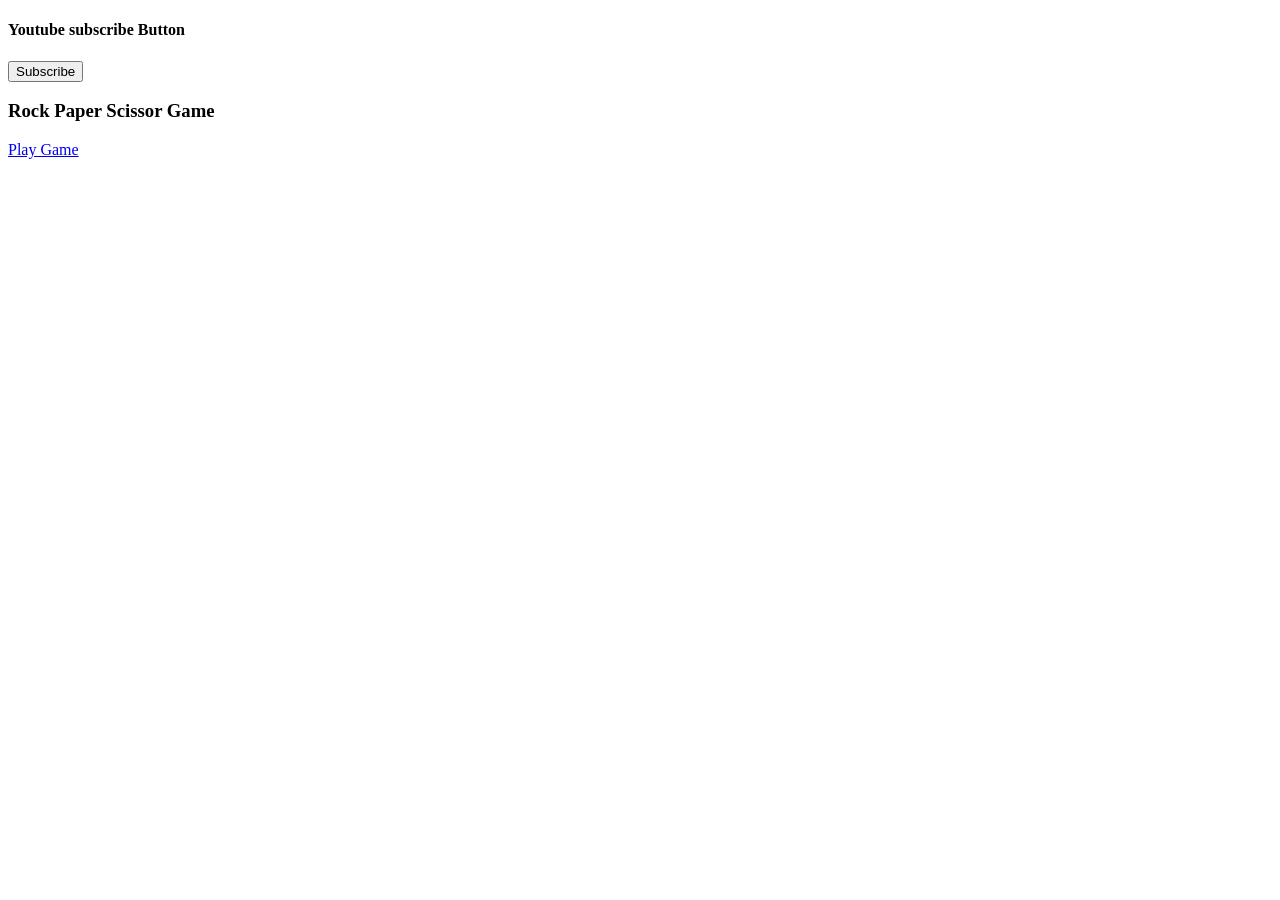
==== page.html @ 4ed4e843 "the updated code of rps and subscribe" ====
<!DOCTYPE html>
<html lang="en">
<head>
    <meta charset="UTF-8">
    <meta name="viewport" content="width=device-width, initial-scale=1.0">
    <title>Document</title>
</head>
<body>
    <h4>Youtube subscribe Button</h4>
    <button onclick="subscribe(event)" class="subscribe">Subscribe</button>

    <h3> Rock Paper Scissor Game</h3>
    <a href="index.html">Play Game</a>


    <script>
        function subscribe(){
            const btn = document.querySelector('.subscribe');
            if (btn.innerText === "Subscribed"){
                btn.innerText = "Subscribe";
                return;
            }
            else 
            btn.innerText = "Subscribed";
             

            
        }

    </script>
</body>
</html>
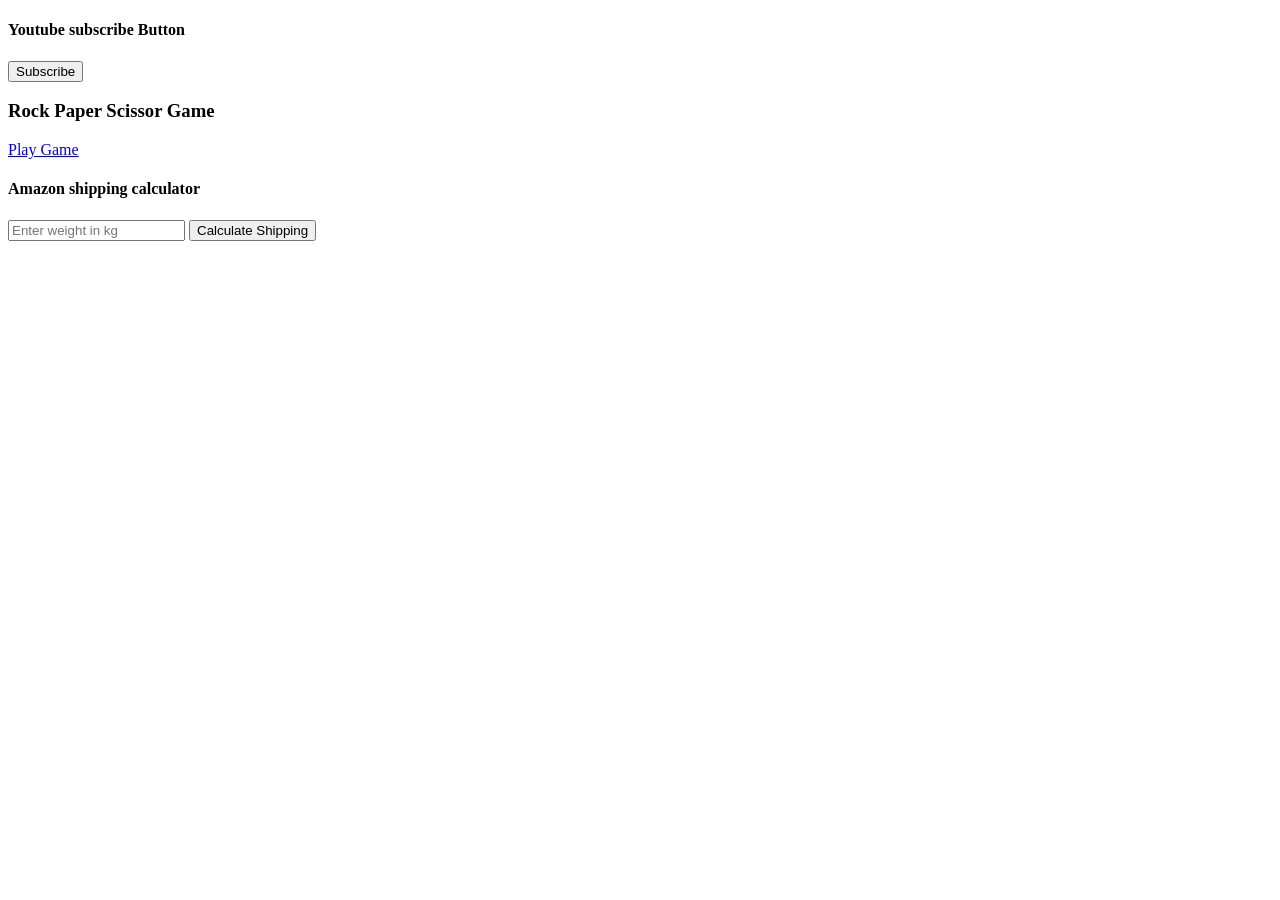
==== commit 76e70ced: "the calculator added with rps and subscribe" ====
--- a/page.html
+++ b/page.html
@@ -12,6 +12,13 @@
     <h3> Rock Paper Scissor Game</h3>
     <a href="index.html">Play Game</a>
 
+    <h4>Amazon shipping calculator</h4>
+    <input type="number" id="weight" onkeydown="handle(event)" placeholder="Enter weight in kg">
+    <button onclick="calculateShipping()" >Calculate Shipping</button>
+    <p class="shipping-cost"></p>
+    <p class ="total-cost"></p>
+
+
 
     <script>
         function subscribe(){
@@ -21,11 +28,32 @@
                 return;
             }
             else 
-            btn.innerText = "Subscribed";
-             
+            btn.innerText = "Subscribed";   
+        }
 
+        function handle(event){
+            if (event.key === 'Enter')
+            calculateShipping();
+        }
+
+        function calculateShipping(){
             
+            const value = document.querySelector('#weight').value;
+            const price =Number(value);
+            if (price <500 ){
+                const ship=50;
+                let cost= price+ship
+                document.querySelector('.shipping-cost').innerHTML = `Shipping cost is ${ship} Rs`;
+                document.querySelector('.total-cost').innerHTML = `Total cost is ${cost} Rs`;
+            }
+            else {
+                let cost= price;
+                document.querySelector('.shipping-cost').innerHTML = `Free Shipping`;
+                document.querySelector('.total-cost').innerHTML = `Total cost is ${cost} Rs`;
+
+            }
         }
+        
 
     </script>
 </body>
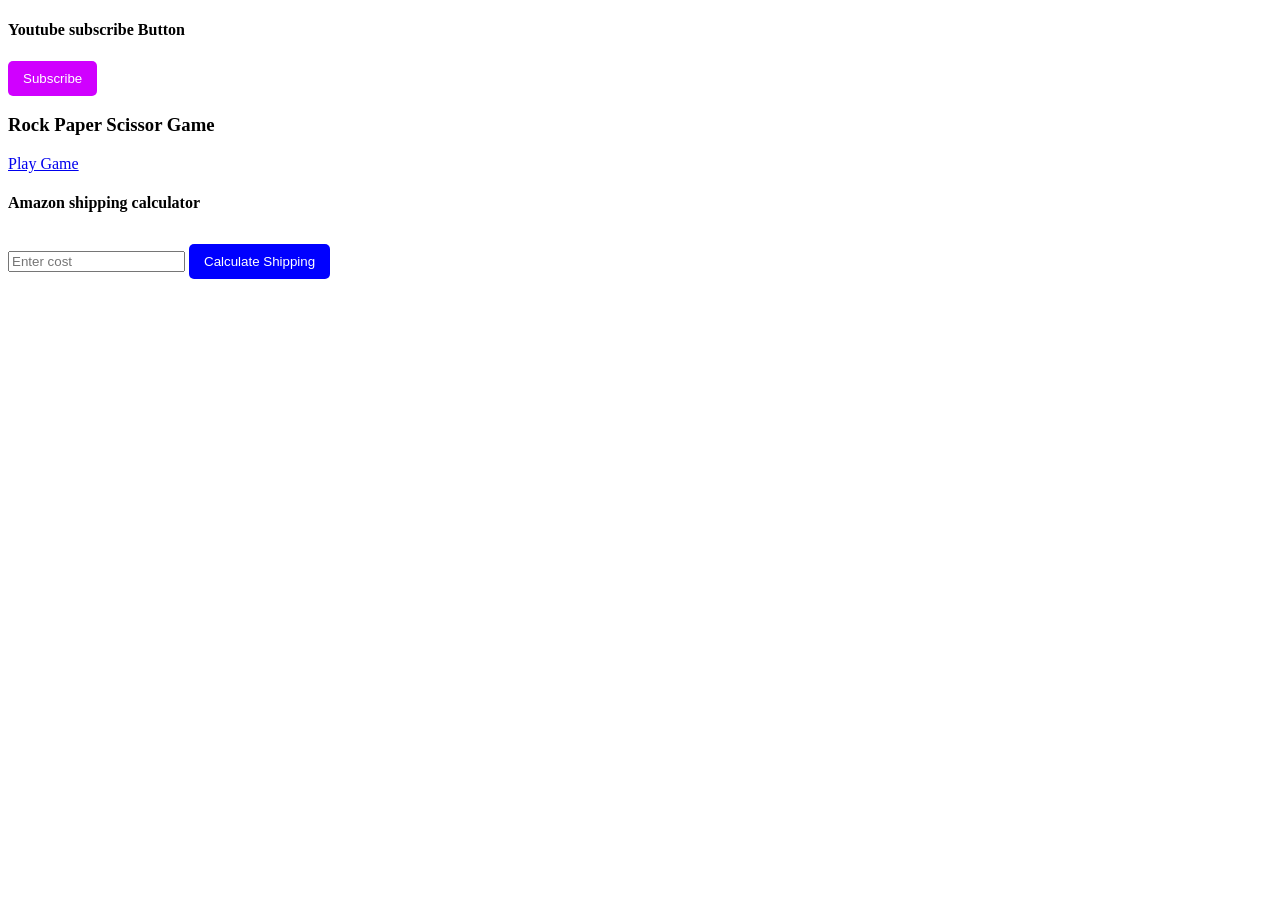
==== commit 838905df: "button style added" ====
--- a/page.html
+++ b/page.html
@@ -4,6 +4,7 @@
     <meta charset="UTF-8">
     <meta name="viewport" content="width=device-width, initial-scale=1.0">
     <title>Document</title>
+    <link rel="stylesheet" href="style.css">
 </head>
 <body>
     <h4>Youtube subscribe Button</h4>
@@ -13,8 +14,8 @@
     <a href="index.html">Play Game</a>
 
     <h4>Amazon shipping calculator</h4>
-    <input type="number" id="weight" onkeydown="handle(event)" placeholder="Enter weight in kg">
-    <button onclick="calculateShipping()" >Calculate Shipping</button>
+    <input type="number" id="weight" onkeydown="handle(event)" placeholder="Enter cost">
+    <button onclick="calculateShipping()" class="btn-cal" >Calculate Shipping</button>
     <p class="shipping-cost"></p>
     <p class ="total-cost"></p>
 
--- a/style.css
+++ b/style.css
@@ -0,0 +1,18 @@
+.btn-cal{
+    background-color: blue;
+    color: white;
+    padding: 10px 15px;
+    margin: 10px 0;
+    border: none;
+    border-radius: 5px;
+    cursor: pointer;
+}
+
+.subscribe{
+    background-color: rgb(208, 0, 255);
+    color: white;
+    padding: 10px 15px;
+    border: none;
+    border-radius: 5px;
+    cursor: pointer;
+}
